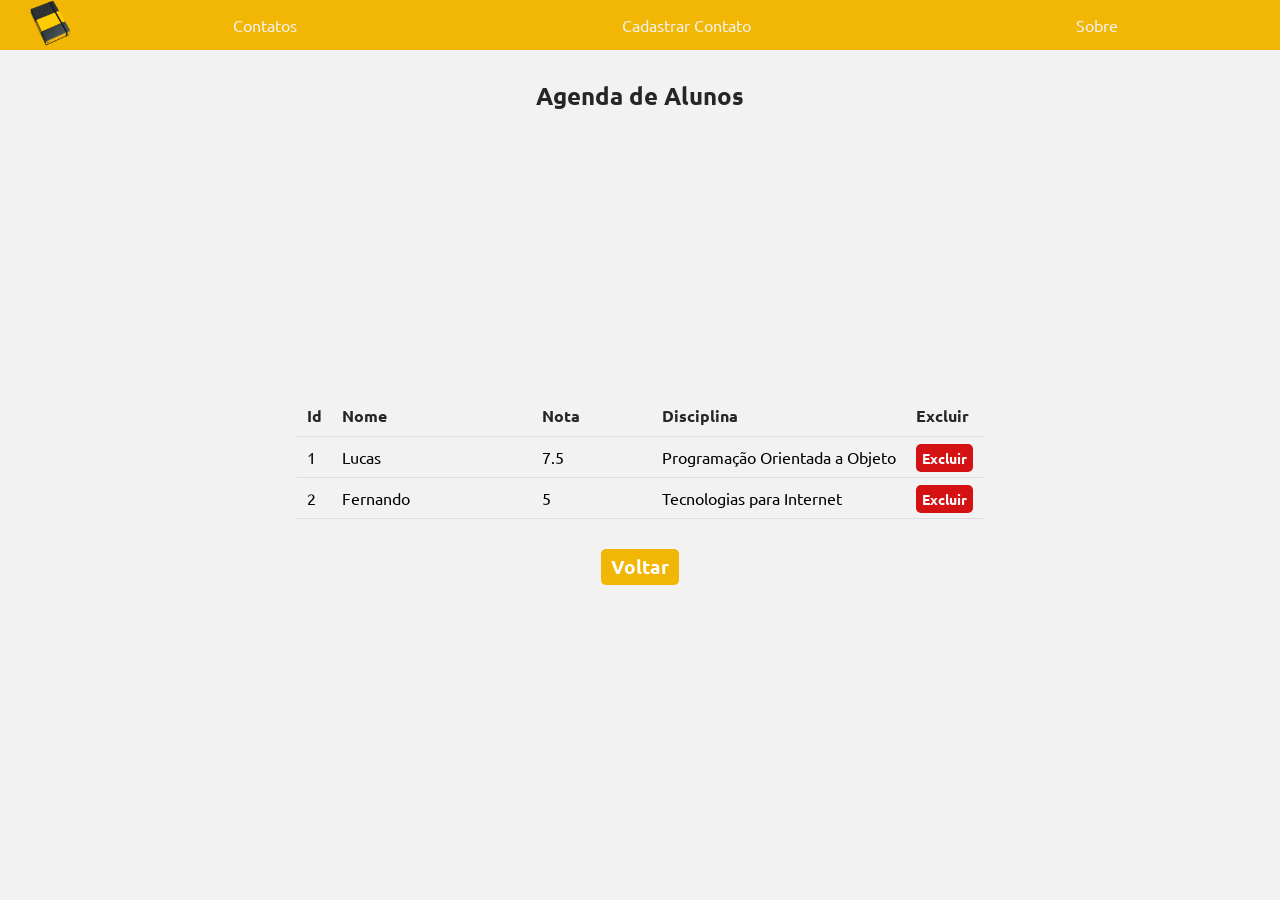
==== pages/contatos.html @ dc2bac24 "initial commit" ====
<!DOCTYPE html>
<html lang="pt-br">

<head>
  <meta charset="utf-8" />
  <title>Lista de Alunos</title>
  <link rel="icon" href="/images/favicon.ico" />
  <link rel="stylesheet" href="/styles/style.css" />
</head>

<body>
  <nav class="nav-bar">
    <a href="../index.html">
      <img src="/images/agenda-2.png" ondragstart="return false" oncontextmenu="return false;" />
    </a>
    <ul>
      <li><a href="contatos.html">Contatos</a></li>
      <li><a href="novo.html">Cadastrar Contato</a></li>
      <li><a href="sobre.html">Sobre</a></li>
    </ul>
  </nav>

  <section class="container">
    <h1>Agenda de Alunos</h1>

    <table id="tabela">
      <thead>
        <tr>
          <th>Id</th>
          <th>Nome</th>
          <th>Nota</th>
          <th>Disciplina</th>
          <th>Excluir</th>
        </tr>
      </thead>
      <tbody id="tabela-corpo">
        <tr>
          <td>1</td>
          <td>Lucas</td>
          <td>7.5</td>
          <td>Programação Orientada a Objeto</td>
          <td>
            <a href="#" class="Botao2" onclick="confirmarExclusao()">Excluir</a>
          </td>
        </tr>
        <tr>
          <td>2</td>
          <td>Fernando</td>
          <td>5</td>
          <td>Tecnologias para Internet</td>
          <td>
            <a href="#" class="Botao2" onclick="confirmarExclusao()">Excluir</a>
          </td>
        </tr>
      </tbody>
      <tbody id="tabela-corpo"></tbody>
    </table>
    <a href="/index.html" class="Botao-voltar">Voltar</a>
  </section>
  <script src="../scripts/contatos.js"></script>
</body>

</html>
---- styles/style.css ----
@charset "utf-8";
@import url('https://fonts.googleapis.com/css2?family=Ubuntu:ital,wght@0,300;0,400;0,500;0,700;1,300;1,400;1,500;1,700&display=swap');

* {
  margin: 0;
  padding: 0;
  box-sizing: border-box;
}

body {
  font-family: 'Ubuntu', sans-serif;
  font-size: 1em;
  font-weight: 400;
}

h1 {
  color: #262626;
  position: absolute;
  top: 30px;
}

.nav-bar {
  width: 100%;
  height: 50px;
  background-color: #F2B705;
  display: flex;
  align-items: center;
  justify-content: space-around;
}

.nav-bar img {
  width: 40px;
  margin-left: 30px;
}

.nav-bar ul {
  width: 100%;
  display: flex;
  justify-content: space-around;
  list-style: none;
  font-size: 16px;

  a{
    color: #F2F2F2;
    text-decoration: none;

    &:hover {
      color: #262626  ;
    }
  }
}

.container {
  z-index: 1;
  position: relative;
  width: 100%;
  height: calc(100vh - 50px);
  overflow: hidden;
  overflow-x: scroll;
  background-color: #F2F2F2;
  display: flex;
  flex-direction: column;
  align-items: center;
  justify-content: center;
}

.imagem {
  z-index: 0;
  width: 100%;
  height: 100vh;
  position: fixed;
  display: flex;
  align-items: center;
  justify-content: center;
  opacity: 0.2;

  img {
    width: 300px;
  }
}

.container p {
  line-height: 30px;
  font-size: 18px;
}

.Botao1,
.Botao-voltar {
  text-decoration: none;
  background-color: #F2B705;
  padding: 5px 10px 5px 10px;
  color: #fff;
  font-size: 1.2em;
  font-weight: 700;
  border-radius: 5px;
  border: 0;
  cursor: pointer;
  transition: all 0.3s;
}

.Botao-voltar {
  margin-top: 30px;
}

.Botao1:hover,
.Botao-voltar:hover {
  /*   color: #0D0D0D; */
  box-shadow: inset 1px 1px 3px 1px #0D0D0D;
}

.Botao2 {
  text-decoration: none;
  background-color: #d51213;
  padding: 5px 6px 5px 6px;
  color: #fff;
  font-size: 14px;
  font-weight: 700;
  border-radius: 5px;
  transition: all 0.3s;
}

.Botao2:hover {
  /*   color: #0D0D0D; */
  box-shadow: inset 1px 1px 3px 1px #0D0D0D;
  background-color: #ad0707;
}

.Caixa1 {
  width: 320px;
  padding: 5px;
  margin-bottom: 10px;
  border: 1px solid #F2B705;
  border-radius: 5px;
}

.Caixa2 {
  padding: 5px;
  margin-bottom: 10px;
  border: 1px solid #F2B705;
  border-radius: 5px;
}

#caixa3 {
  padding: 5px;
  margin-bottom: 10px;
  border: 1px solid #ff0000;
}

#tabela {
  margin-top: 30px;
  border-collapse: collapse;
  overflow-x: auto;
  display: block;
}

#tabela th {
  color: #262626;
}

#tabela th,
#tabela td {
  border-bottom: 1px solid #ddd;
  padding: 10px;
  text-align: left;
  white-space: nowrap;
  overflow: hidden;
  text-overflow: ellipsis;
}

#tabela th:nth-child(2),
#tabela td:nth-child(2) {
  min-width: 200px;
  max-width: 300px;
  word-break: break-word;
}

#tabela th:nth-child(3),
#tabela td:nth-child(3) {
  min-width: 120px;
}

#tabela th:nth-child(4),
#tabela td:nth-child(4) {
  min-width: 250px;
  max-width: 350px;
  word-break: break-word;
}

@media (max-width: 768px) {
  #tabela {
    width: 100%;
    display: block;
    overflow-x: auto;
    scrollbar-width: none;
  }
}
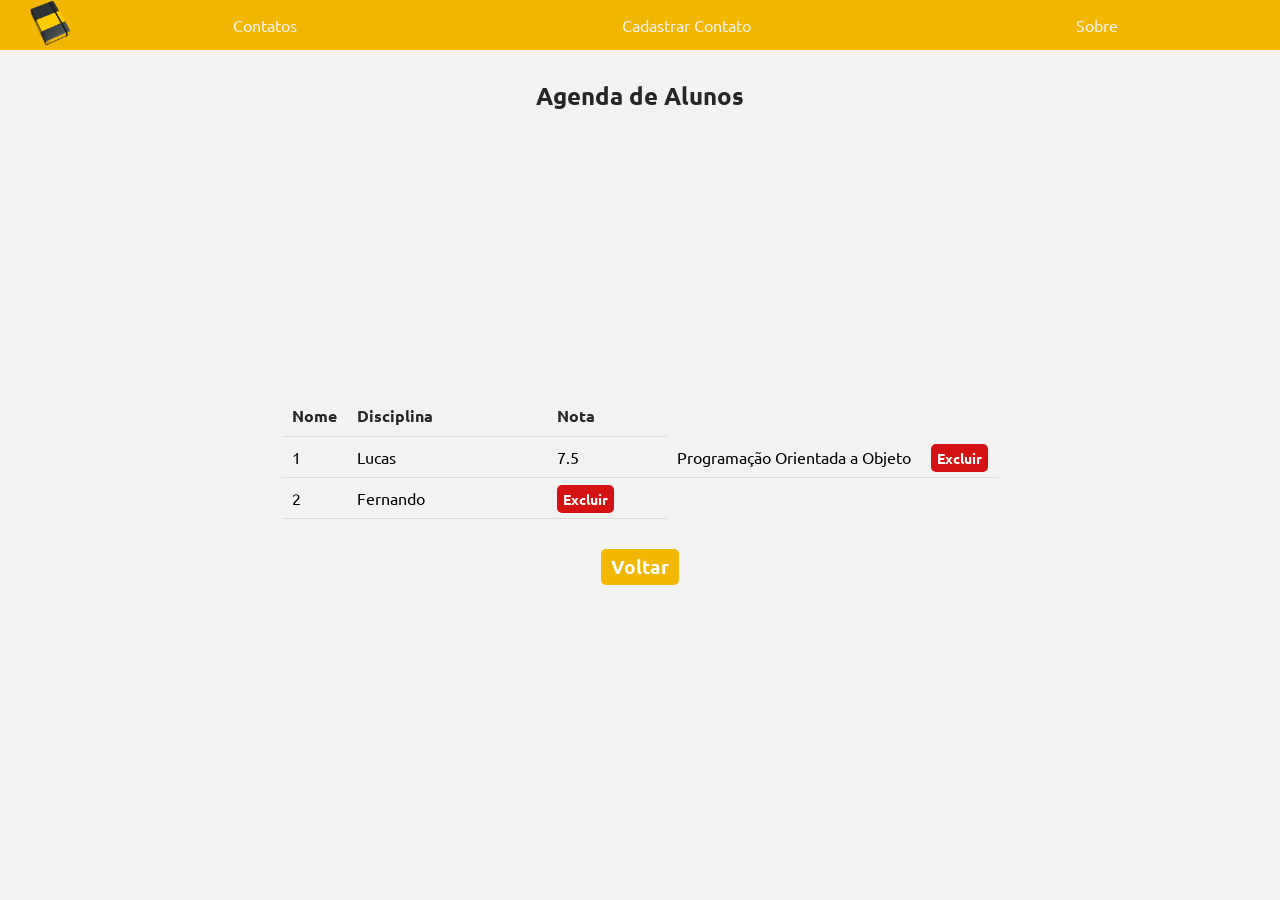
==== commit e262bd2c: "Alteração nos caminhos das imagens, e alteração na tabela de contatos" ====
--- a/pages/contatos.html
+++ b/pages/contatos.html
@@ -5,13 +5,13 @@
   <meta charset="utf-8" />
   <title>Lista de Alunos</title>
   <link rel="icon" href="/images/favicon.ico" />
-  <link rel="stylesheet" href="/styles/style.css" />
+  <link rel="stylesheet" href="../styles/style.css" />
 </head>
 
 <body>
   <nav class="nav-bar">
     <a href="../index.html">
-      <img src="/images/agenda-2.png" ondragstart="return false" oncontextmenu="return false;" />
+      <img src="../images/agenda-2.png" ondragstart="return false" oncontextmenu="return false;" />
     </a>
     <ul>
       <li><a href="contatos.html">Contatos</a></li>
@@ -26,11 +26,11 @@
     <table id="tabela">
       <thead>
         <tr>
-          <th>Id</th>
+<!--           <th>Id</th> -->
           <th>Nome</th>
+          <th>Disciplina</th>
           <th>Nota</th>
-          <th>Disciplina</th>
-          <th>Excluir</th>
+<!--           <th>Excluir</th> -->
         </tr>
       </thead>
       <tbody id="tabela-corpo">
@@ -46,8 +46,8 @@
         <tr>
           <td>2</td>
           <td>Fernando</td>
-          <td>5</td>
-          <td>Tecnologias para Internet</td>
+<!--           <td>5</td>
+          <td>Tecnologias para Internet</td> -->
           <td>
             <a href="#" class="Botao2" onclick="confirmarExclusao()">Excluir</a>
           </td>
--- a/styles/style.css
+++ b/styles/style.css
@@ -40,12 +40,13 @@
   list-style: none;
   font-size: 16px;
 
-  a{
+  a {
     color: #F2F2F2;
     text-decoration: none;
+    transition: all 0.3s;
 
     &:hover {
-      color: #262626  ;
+      color: #262626;
     }
   }
 }
@@ -83,6 +84,30 @@
   line-height: 30px;
   font-size: 18px;
 }
+
+.bem-vindo {
+  width: 40%;
+  height: 80px;
+  position: relative;
+  display: flex;
+  justify-content: center;
+  align-items: center;
+  margin: 50px auto;
+
+  h1 {
+    transition: all 0.3s;
+
+    &:hover {
+      color: #F2B705;
+    }
+  }
+
+  p {
+    margin-top: 60px;
+    font-size: 16px;
+  }
+}
+
 
 .Botao1,
 .Botao-voltar {
